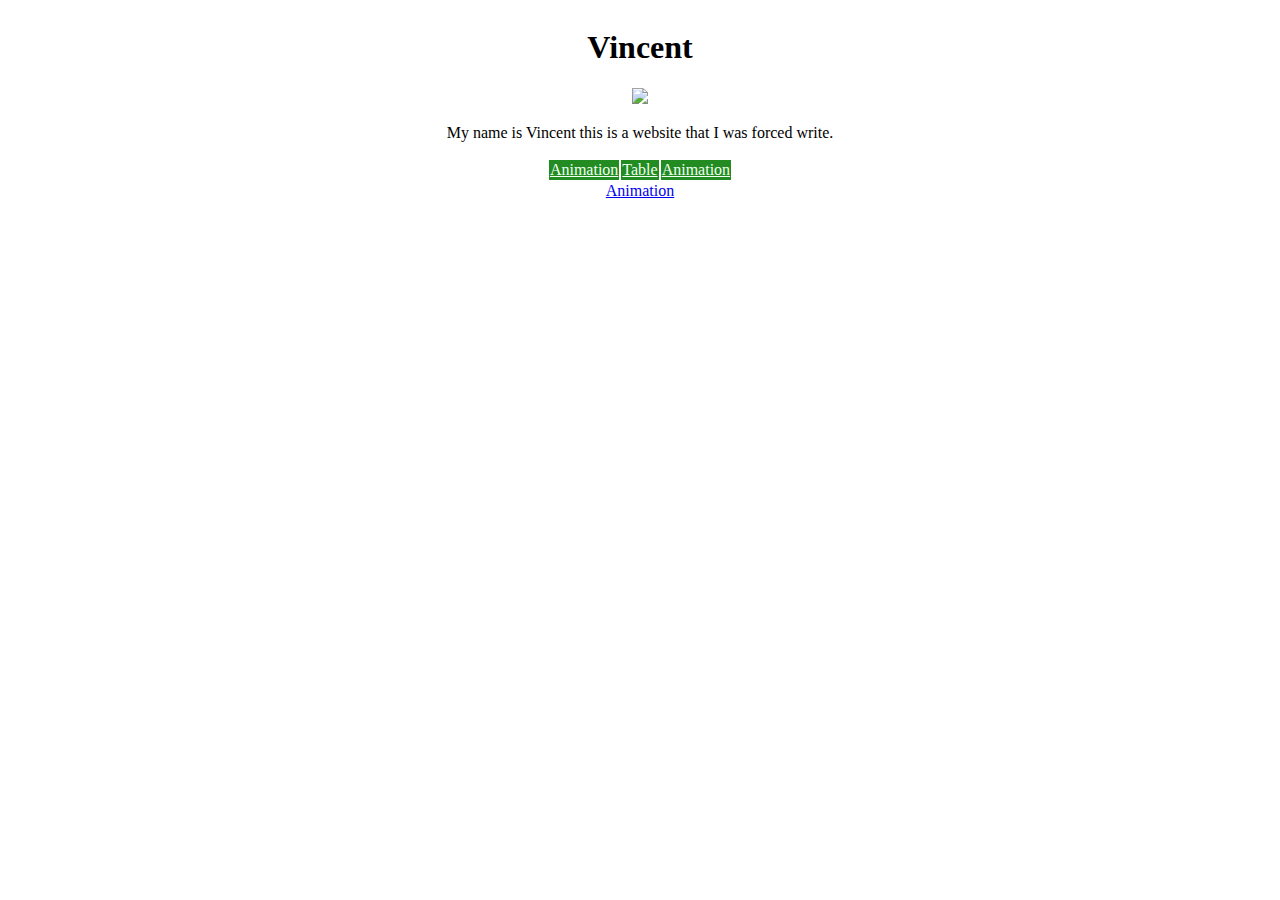
==== index.html @ ae0d2a65 "Add files via upload" ====
<!DOCTYPE html>

<HTml>
    <head>
        <Title>Vmoneywashere</Title>
        <link rel="stylesheet" type="text/css" href="index.css">
    </head>

    <body>
        <div id="firstdiv">
            <div>
                <h1>Vincent</h1>
                    <img src="http://cleatgeeks.com/wp-content/uploads/2016/02/Basketball-and-big-big-money.jpg">
                <p>My name is Vincent this is a website that I was forced write.</p>
            </div>
        </div>

        <div id="Navbar">
            <table>
                <tr>
                    <td><a href="./animation.html"> Animation</a> </td>
                    <td><a href="./table.html"> Table</a> </td>
                    <td><a href="./animation.html" >Animation</a> </td>
                </tr>
            </table>
        </div>
        
<div id="navigation">
    <a href="./animation.html">Animation</a>
</div>


    </body>
</HTml>
---- index.css ----
#firstdiv {
    display: flex;
    justify-content: center;

}
div{
    text-align: center;
}
#seconddiv {
        width: 300px;
        height: 300px;

        margin: auto;
}

#paragraph {
    margin: auto;
}

table {
    margin: auto;
}
tr td:hover{
    background-color:orangered;
    font-size: 20px;
    font-weight: bold;
}
tr td{
    background-color: forestgreen;
}
#NavBar{
    background-color: wheat;
}
table{
    margin:auto;
}
tr td a{
    color: honeydew;
}
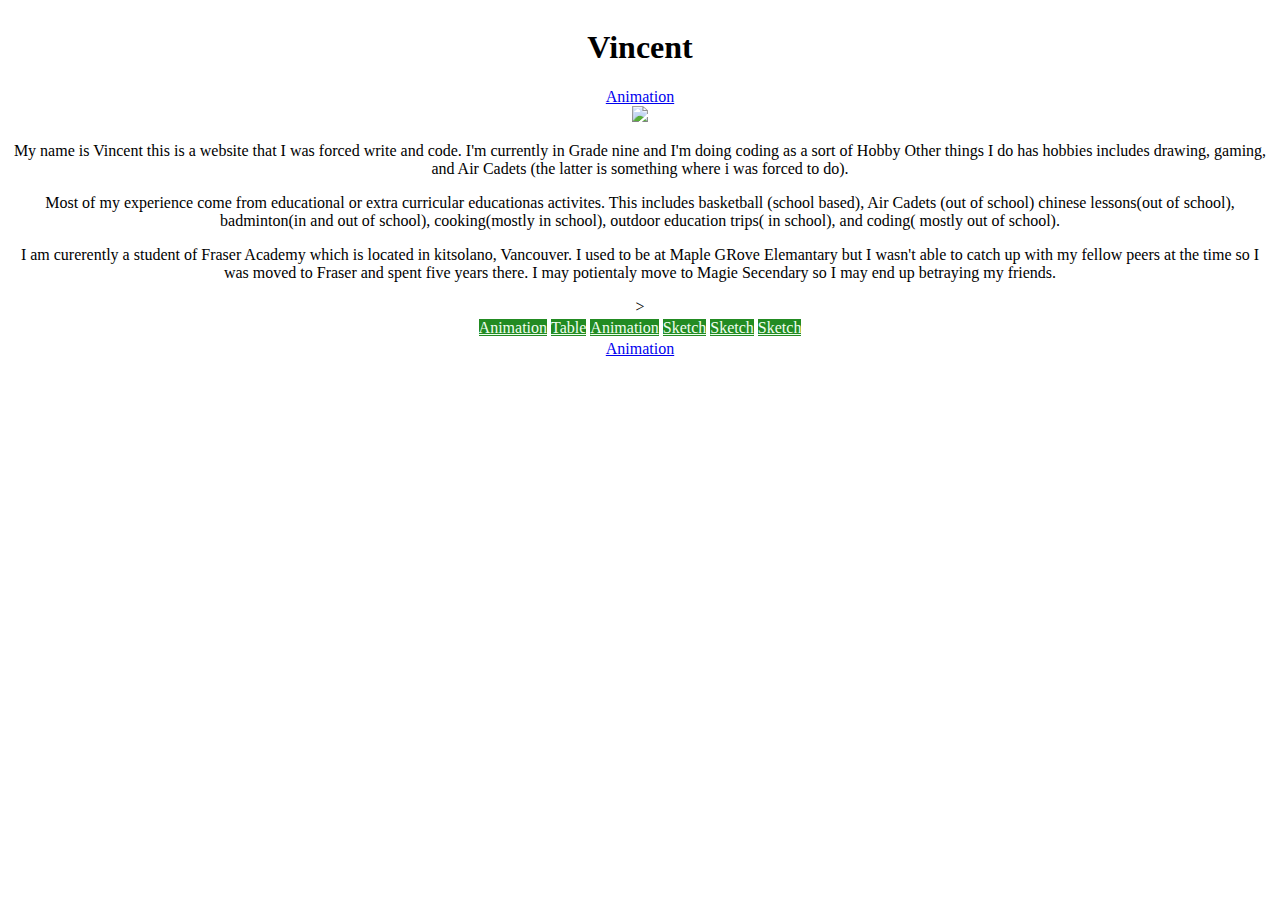
==== commit 041b0ed7: "Add files via upload" ====
--- a/index.html
+++ b/index.html
@@ -10,8 +10,19 @@
         <div id="firstdiv">
             <div>
                 <h1>Vincent</h1>
+                <div id="navigation">
+                    <a href="./animation.html">Animation</a>
+                </div>
                     <img src="http://cleatgeeks.com/wp-content/uploads/2016/02/Basketball-and-big-big-money.jpg">
-                <p>My name is Vincent this is a website that I was forced write.</p>
+                <p>My name is Vincent this is a website that I was forced write and code. I'm currently in Grade nine and I'm doing coding as a sort of Hobby
+                Other things I do has hobbies includes drawing, gaming, and Air Cadets (the latter is something where i was forced to do).
+                </p>
+                <p> Most of my experience come from educational or extra curricular educationas activites. This includes basketball (school based), Air Cadets (out of school)
+                    chinese lessons(out of school), badminton(in and out of school), cooking(mostly in school), outdoor education trips( in school), and coding( mostly out of school).
+                </p>
+                <p>I am curerently a student of Fraser Academy which is located in kitsolano, Vancouver. I used to be at Maple GRove Elemantary but I wasn't able to catch up with my fellow peers at the time so 
+                    I was moved to Fraser and spent five years there. I may potientaly move to Magie Secendary so I may end up betraying my friends.
+                </p>>
             </div>
         </div>
 
@@ -21,6 +32,9 @@
                     <td><a href="./animation.html"> Animation</a> </td>
                     <td><a href="./table.html"> Table</a> </td>
                     <td><a href="./animation.html" >Animation</a> </td>
+                    <td><a href="./Javascript/p5lesson3.html">Sketch</a></td>
+                    <td><a href="./Javascript/p5lesson5.html">Sketch</a></td>
+                    <td><a href="./Javascript/Jabbascript 1.html">Sketch</a></td>
                 </tr>
             </table>
         </div>
--- a/index.css
+++ b/index.css
@@ -25,7 +25,7 @@
     font-size: 20px;
     font-weight: bold;
 }
-tr td{
+tr td a{
     background-color: forestgreen;
 }
 #NavBar{
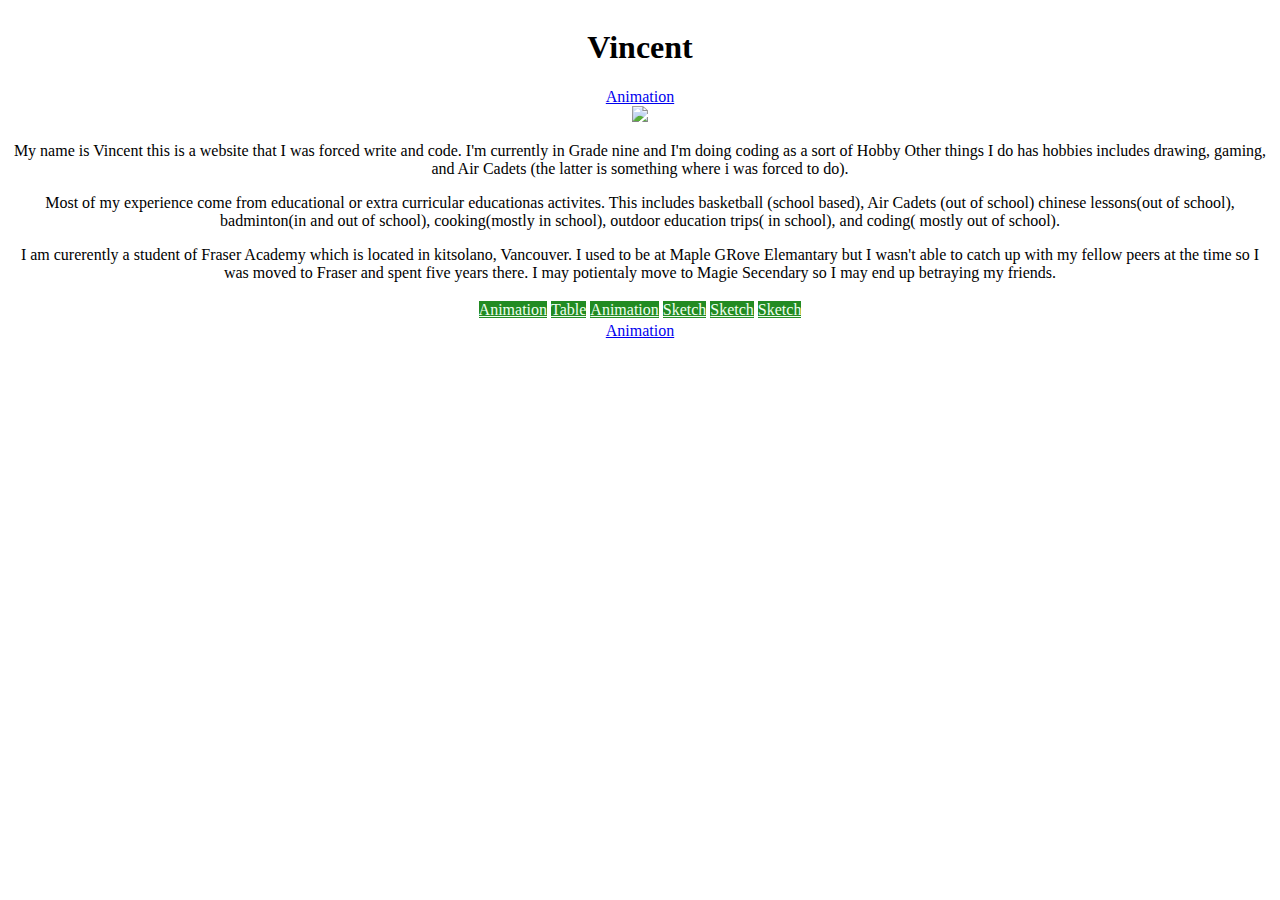
==== commit 14d63033: "tst" ====
--- a/index.html
+++ b/index.html
@@ -1,6 +1,6 @@
 <!DOCTYPE html>
 
-<HTml>
+<html>
     <head>
         <Title>Vmoneywashere</Title>
         <link rel="stylesheet" type="text/css" href="index.css">
@@ -22,7 +22,7 @@
                 </p>
                 <p>I am curerently a student of Fraser Academy which is located in kitsolano, Vancouver. I used to be at Maple GRove Elemantary but I wasn't able to catch up with my fellow peers at the time so 
                     I was moved to Fraser and spent five years there. I may potientaly move to Magie Secendary so I may end up betraying my friends.
-                </p>>
+                </p>
             </div>
         </div>
 
@@ -45,6 +45,6 @@
 
 
     </body>
-</HTml>
+</html>
 
 
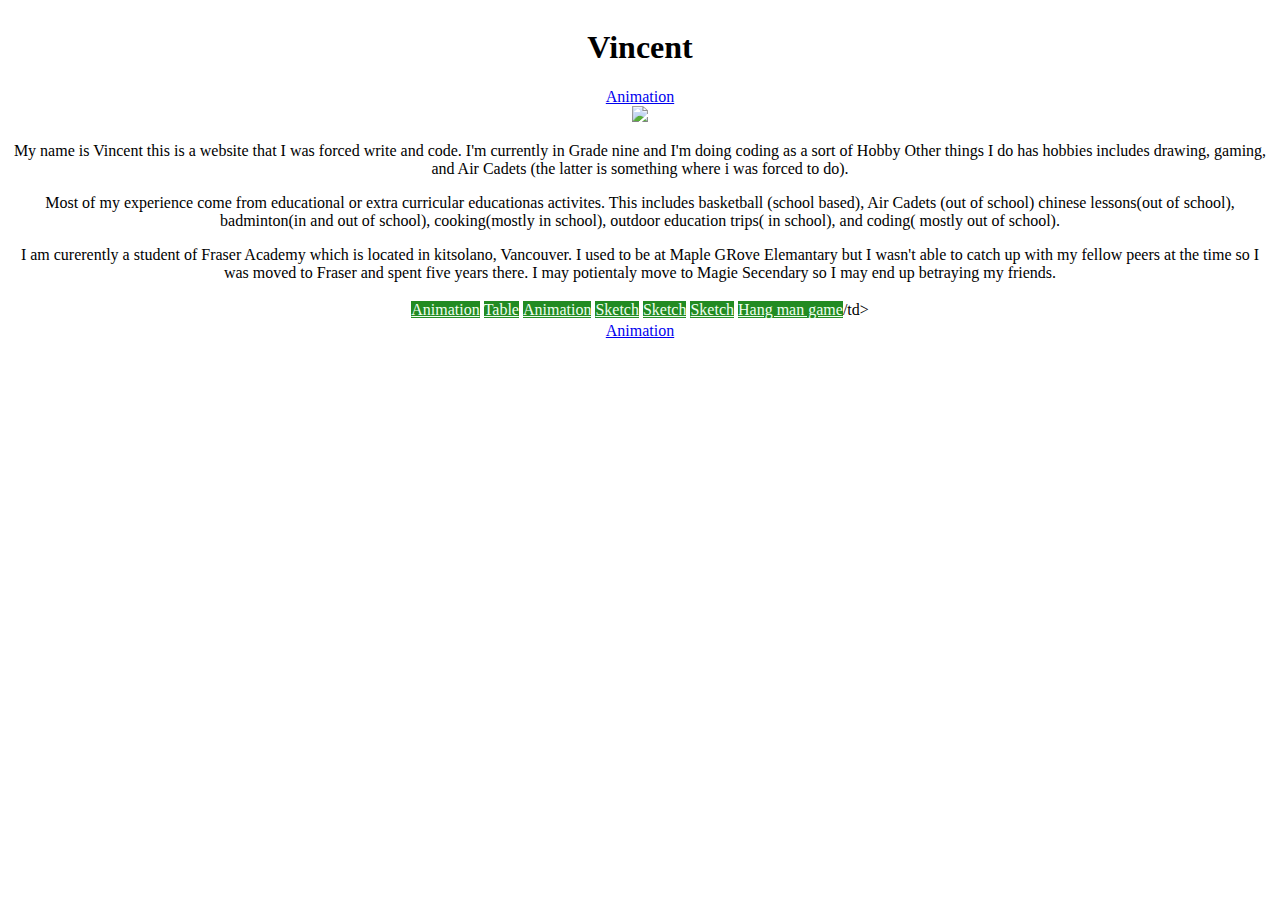
==== commit c317338e: "first game" ====
--- a/index.html
+++ b/index.html
@@ -35,6 +35,7 @@
                     <td><a href="./Javascript/p5lesson3.html">Sketch</a></td>
                     <td><a href="./Javascript/p5lesson5.html">Sketch</a></td>
                     <td><a href="./Javascript/Jabbascript 1.html">Sketch</a></td>
+                    <td><a href="./hangman.html">Hang man game</a>/td>
                 </tr>
             </table>
         </div>
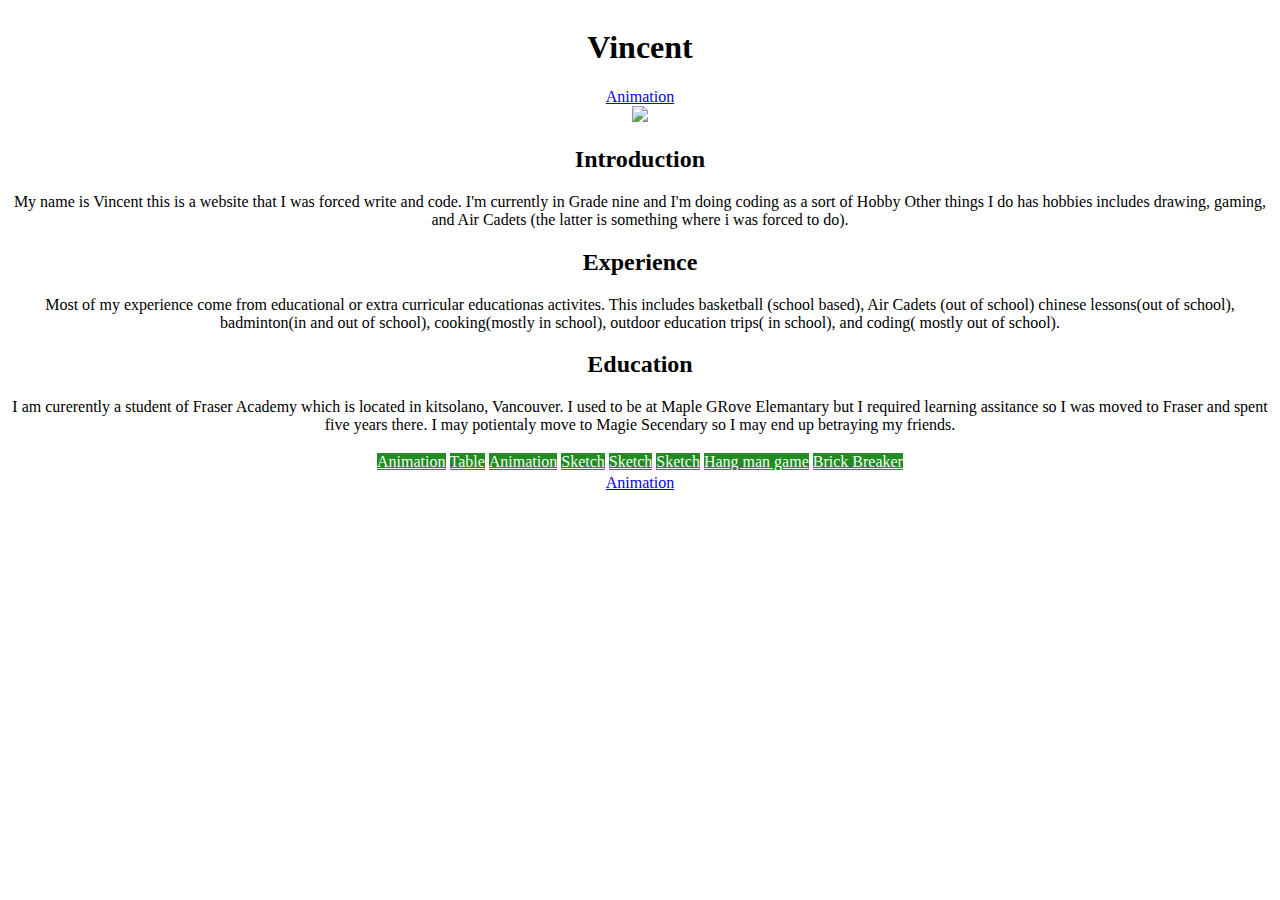
==== commit 0897ddae: "Add files via upload" ====
--- a/index.html
+++ b/index.html
@@ -13,16 +13,31 @@
                 <div id="navigation">
                     <a href="./animation.html">Animation</a>
                 </div>
+
+                <div>
                     <img src="http://cleatgeeks.com/wp-content/uploads/2016/02/Basketball-and-big-big-money.jpg">
+                </div id="imagediv"> 
+                <div id="boxcontainer">
+                    <div id="introdiv">
+                    <h2>Introduction</h2>
                 <p>My name is Vincent this is a website that I was forced write and code. I'm currently in Grade nine and I'm doing coding as a sort of Hobby
                 Other things I do has hobbies includes drawing, gaming, and Air Cadets (the latter is something where i was forced to do).
                 </p>
+            </div>
+            <div id="expdiv">
+                <h2>Experience</h2>
                 <p> Most of my experience come from educational or extra curricular educationas activites. This includes basketball (school based), Air Cadets (out of school)
                     chinese lessons(out of school), badminton(in and out of school), cooking(mostly in school), outdoor education trips( in school), and coding( mostly out of school).
                 </p>
-                <p>I am curerently a student of Fraser Academy which is located in kitsolano, Vancouver. I used to be at Maple GRove Elemantary but I wasn't able to catch up with my fellow peers at the time so 
+            </div>
+            <div id="edudiv">
+                <h2>Education</h2>
+                <p>
+                    I am curerently a student of Fraser Academy which is located in kitsolano, Vancouver. I used to be at Maple GRove Elemantary but I required learning assitance so 
                     I was moved to Fraser and spent five years there. I may potientaly move to Magie Secendary so I may end up betraying my friends.
                 </p>
+            </div>
+        </div>
             </div>
         </div>
 
@@ -35,7 +50,8 @@
                     <td><a href="./Javascript/p5lesson3.html">Sketch</a></td>
                     <td><a href="./Javascript/p5lesson5.html">Sketch</a></td>
                     <td><a href="./Javascript/Jabbascript 1.html">Sketch</a></td>
-                    <td><a href="./hangman.html">Hang man game</a>/td>
+                    <td><a href="./One word Guess.html">Hang man game</a></td>
+                    <td><a href="./brickbreaker.html"> Brick Breaker</a></td>
                 </tr>
             </table>
         </div>
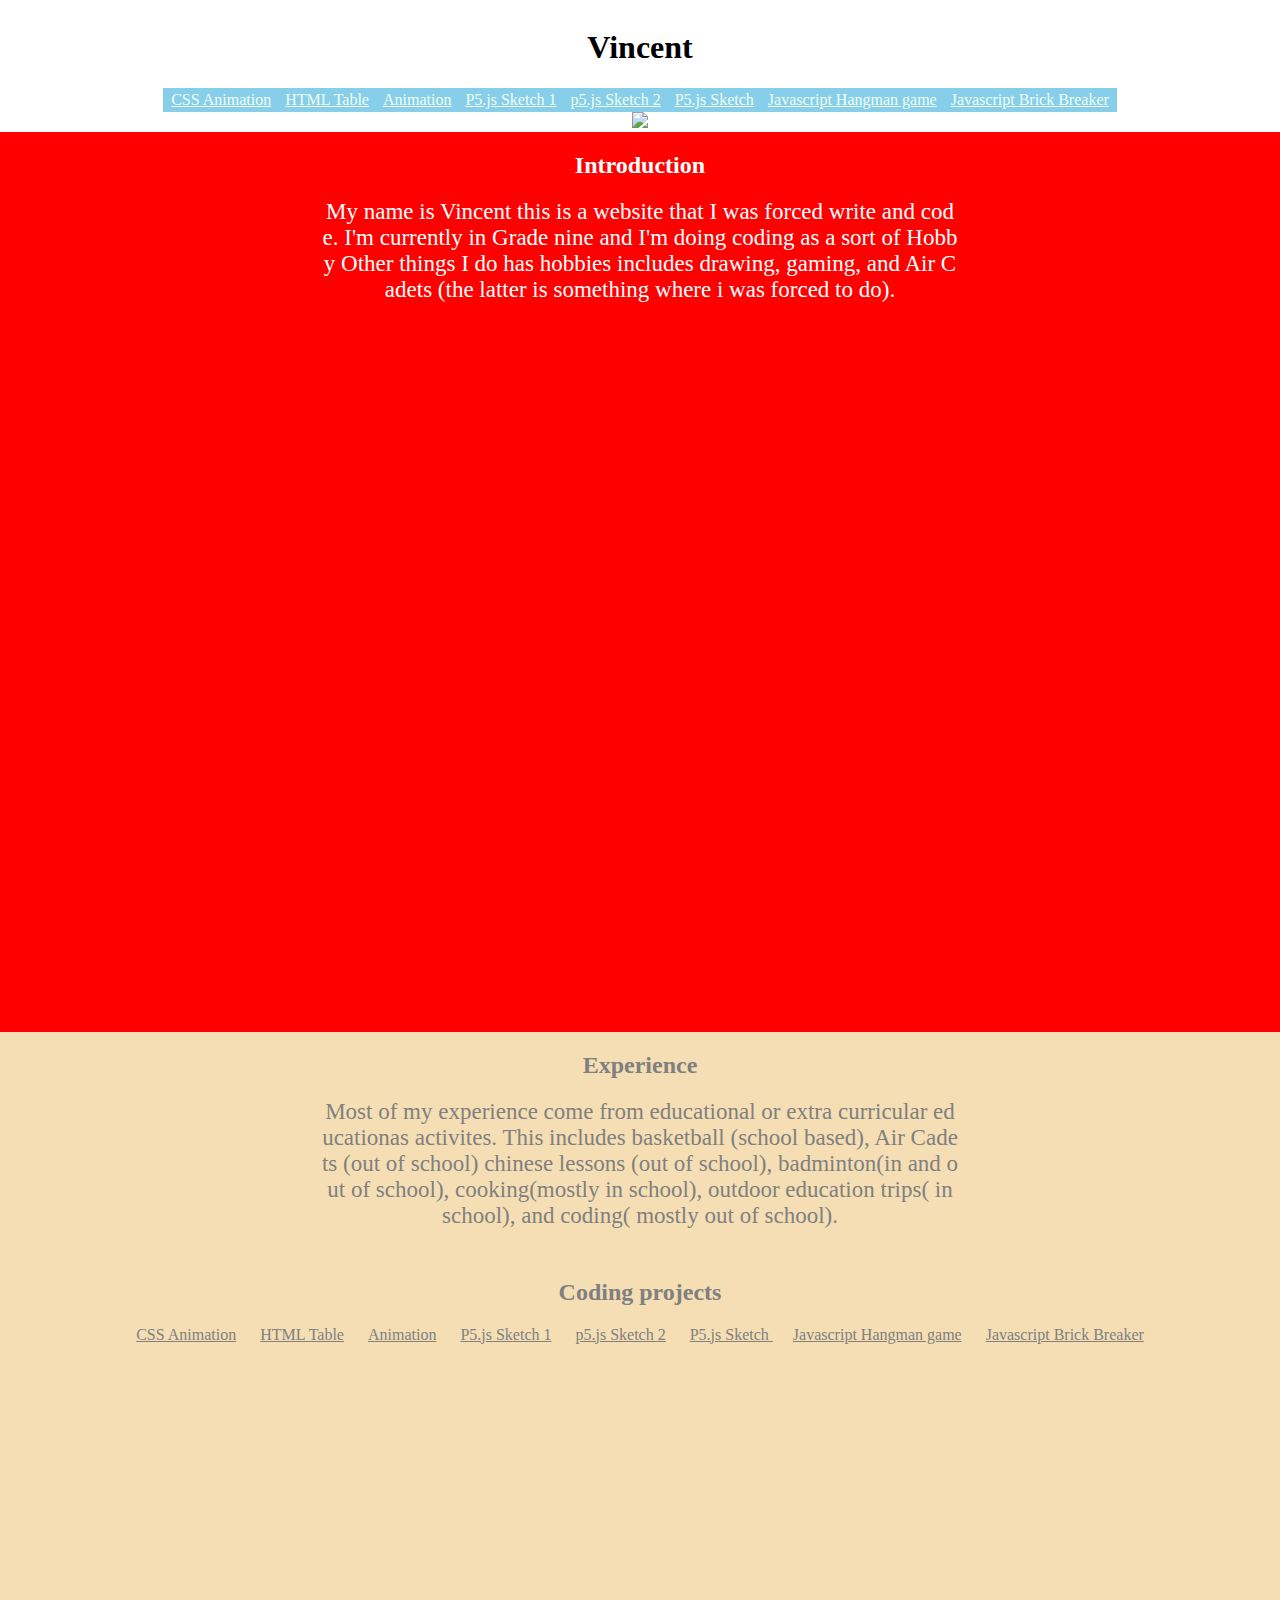
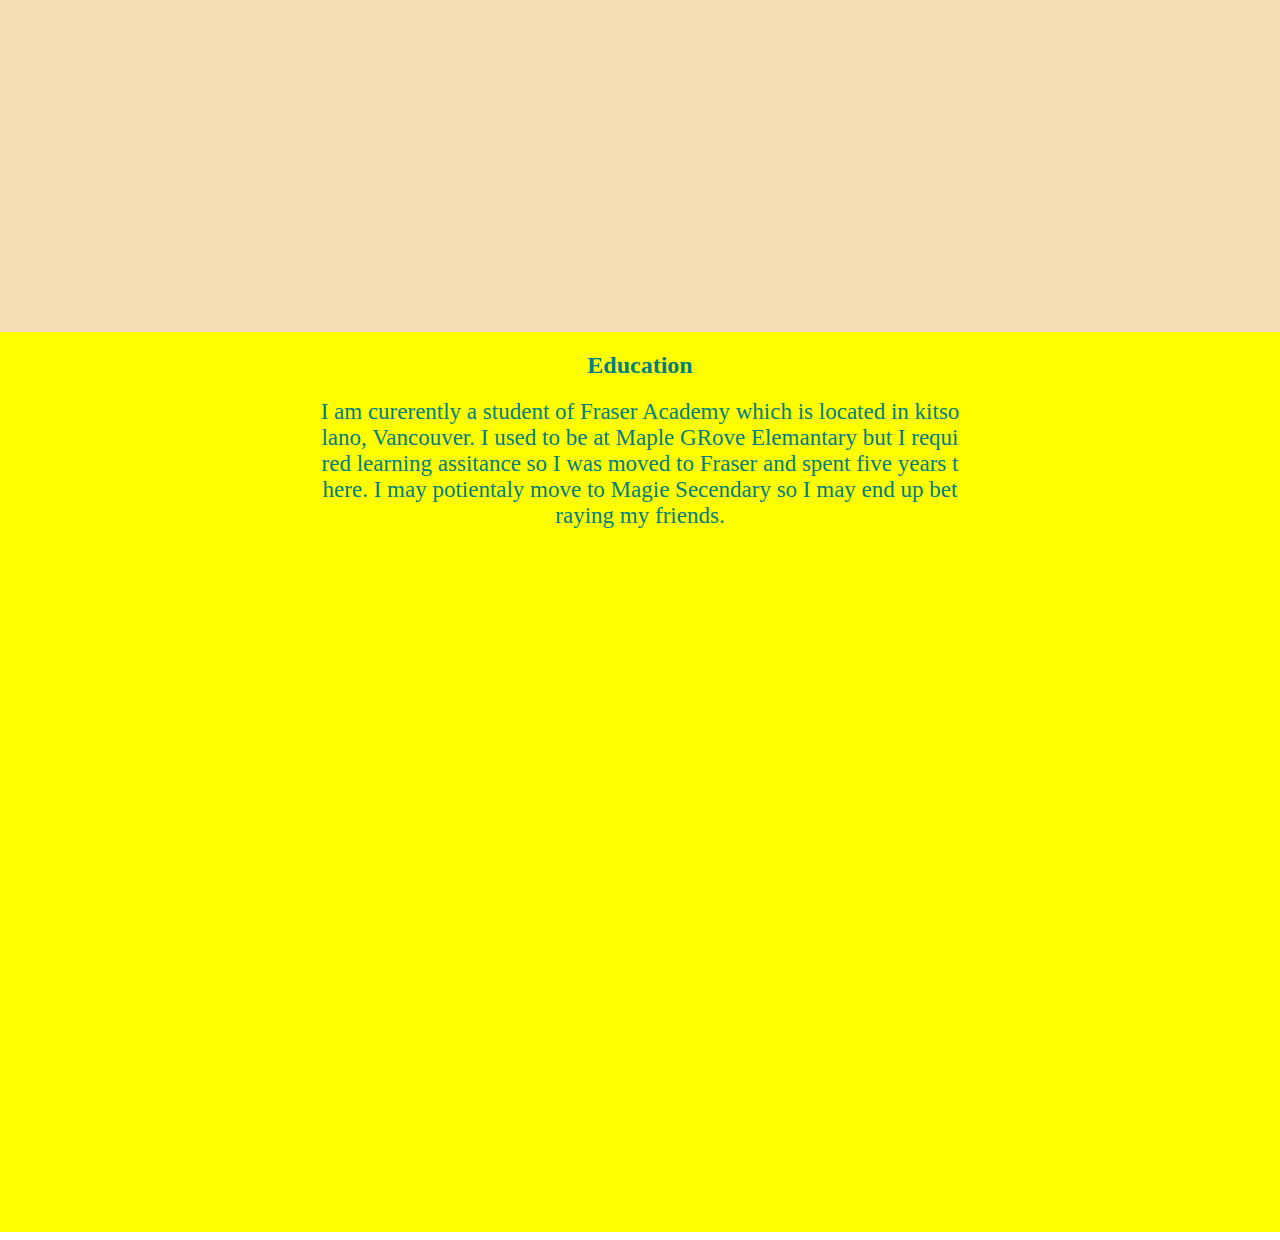
==== commit 79815d98: "Add files via upload" ====
--- a/index.html
+++ b/index.html
@@ -11,55 +11,59 @@
             <div>
                 <h1>Vincent</h1>
                 <div id="navigation">
-                    <a href="./animation.html">Animation</a>
+                    <div id="Navbar">
+                        <table>
+                            <tr>
+                                <td><a href="./animation.html"> CSS Animation</a> </td>
+                                <td><a href="./table.html"> HTML Table</a> </td>
+                                <td><a href="./animation.html" >Animation</a> </td>
+                                <td><a href="./Javascript/p5lesson3.html">P5.js Sketch 1</a></td>
+                                <td><a href="./Javascript/p5lesson5.html">p5.js Sketch 2</a></td>
+                                <td><a href="./Javascript/Jabbascript 1.html">P5.js Sketch</a></td>
+                                <td><a href="./One word Guess.html">Javascript Hangman game</a></td>
+                                <td><a href="./brickbreaker.html"> Javascript Brick Breaker</a></td>
+                            </tr>
+                        </table>
+                    </div>
                 </div>
 
                 <div>
                     <img src="http://cleatgeeks.com/wp-content/uploads/2016/02/Basketball-and-big-big-money.jpg">
                 </div id="imagediv"> 
-                <div id="boxcontainer">
+             
                     <div id="introdiv">
                     <h2>Introduction</h2>
-                <p>My name is Vincent this is a website that I was forced write and code. I'm currently in Grade nine and I'm doing coding as a sort of Hobby
+                <p class='textcontainer'>My name is Vincent this is a website that I was forced write and code. I'm currently in Grade nine and I'm doing coding as a sort of Hobby
                 Other things I do has hobbies includes drawing, gaming, and Air Cadets (the latter is something where i was forced to do).
                 </p>
             </div>
             <div id="expdiv">
                 <h2>Experience</h2>
-                <p> Most of my experience come from educational or extra curricular educationas activites. This includes basketball (school based), Air Cadets (out of school)
-                    chinese lessons(out of school), badminton(in and out of school), cooking(mostly in school), outdoor education trips( in school), and coding( mostly out of school).
+                <p class='textcontainer'> Most of my experience come from educational or extra curricular educationas activites. This includes basketball (school based), Air Cadets (out of school)
+                    chinese lessons (out of school), badminton(in and out of school), cooking(mostly in school), outdoor education trips( in school), and coding( mostly out of school).
                 </p>
+                <h2 style='margin-top:50px;'>Coding projects</h2>
+                <div id='projectcontainer'>
+                    <a href="./animation.html"> CSS Animation</a> 
+                    <a href="./table.html"> HTML Table</a>
+                    <a href="./animation.html" >Animation</a> 
+                    <a href="./Javascript/p5lesson3.html">P5.js Sketch 1</a>
+                    <a href="./Javascript/p5lesson5.html">p5.js Sketch 2</a>
+                    <a href="./Javascript/Jabbascript 1.html">P5.js Sketch </a>
+                    <a href="./One word Guess.html">Javascript Hangman game</a>
+                    <a href="./brickbreaker.html"> Javascript Brick Breaker</a>
+                </div>
             </div>
             <div id="edudiv">
                 <h2>Education</h2>
-                <p>
+                <p class='textcontainer'>
                     I am curerently a student of Fraser Academy which is located in kitsolano, Vancouver. I used to be at Maple GRove Elemantary but I required learning assitance so 
                     I was moved to Fraser and spent five years there. I may potientaly move to Magie Secendary so I may end up betraying my friends.
                 </p>
             </div>
-        </div>
+        
             </div>
         </div>
-
-        <div id="Navbar">
-            <table>
-                <tr>
-                    <td><a href="./animation.html"> Animation</a> </td>
-                    <td><a href="./table.html"> Table</a> </td>
-                    <td><a href="./animation.html" >Animation</a> </td>
-                    <td><a href="./Javascript/p5lesson3.html">Sketch</a></td>
-                    <td><a href="./Javascript/p5lesson5.html">Sketch</a></td>
-                    <td><a href="./Javascript/Jabbascript 1.html">Sketch</a></td>
-                    <td><a href="./One word Guess.html">Hang man game</a></td>
-                    <td><a href="./brickbreaker.html"> Brick Breaker</a></td>
-                </tr>
-            </table>
-        </div>
-        
-<div id="navigation">
-    <a href="./animation.html">Animation</a>
-</div>
-
 
     </body>
 </html>
--- a/index.css
+++ b/index.css
@@ -9,7 +9,6 @@
 #seconddiv {
         width: 300px;
         height: 300px;
-
         margin: auto;
 }
 
@@ -19,21 +18,72 @@
 
 table {
     margin: auto;
+    background-color: skyblue;
 }
 tr td:hover{
-    background-color:orangered;
-    font-size: 20px;
+    background-color:lightblue;
     font-weight: bold;
 }
 tr td a{
-    background-color: forestgreen;
+  margin: 5px;
 }
+
+#projectcontainer a {
+    margin-top: 50px;
+
+}
+
+#projectcontainer a {
+    color: gray;
+    margin: 10px;
+}
+
 #NavBar{
-    background-color: wheat;
+    background-color: skyblue;
+    width: 100vw;
 }
 table{
     margin:auto;
 }
 tr td a{
     color: honeydew;
+}
+#introdiv {
+    width:100vw;
+    height:100vh;
+    word-break: break-all;
+    background-color: red;
+    color: white;
+    display: inline-block;
+    text-align: center;
+}
+#expdiv {
+    width: 100vw;
+    height: 100vh;
+    word-break: break-all;
+    background-color: wheat;
+    color: gray;
+    display:    inline-block;
+    text-align: center;
+}
+#edudiv {
+    width: 100vw;
+    height: 100vh;
+    word-break: break-all;
+    background-color: yellow;
+    color: teal;
+    display: inline-block;
+    text-align: center;
+}
+#boxcontainer {
+    width: 100vw;
+    height: auto;
+    display:flex;
+    align-items: center;
+    justify-content: center;
+}
+.textcontainer {
+    width: 50%;
+    margin: auto;
+    font-size: 23px;
 }